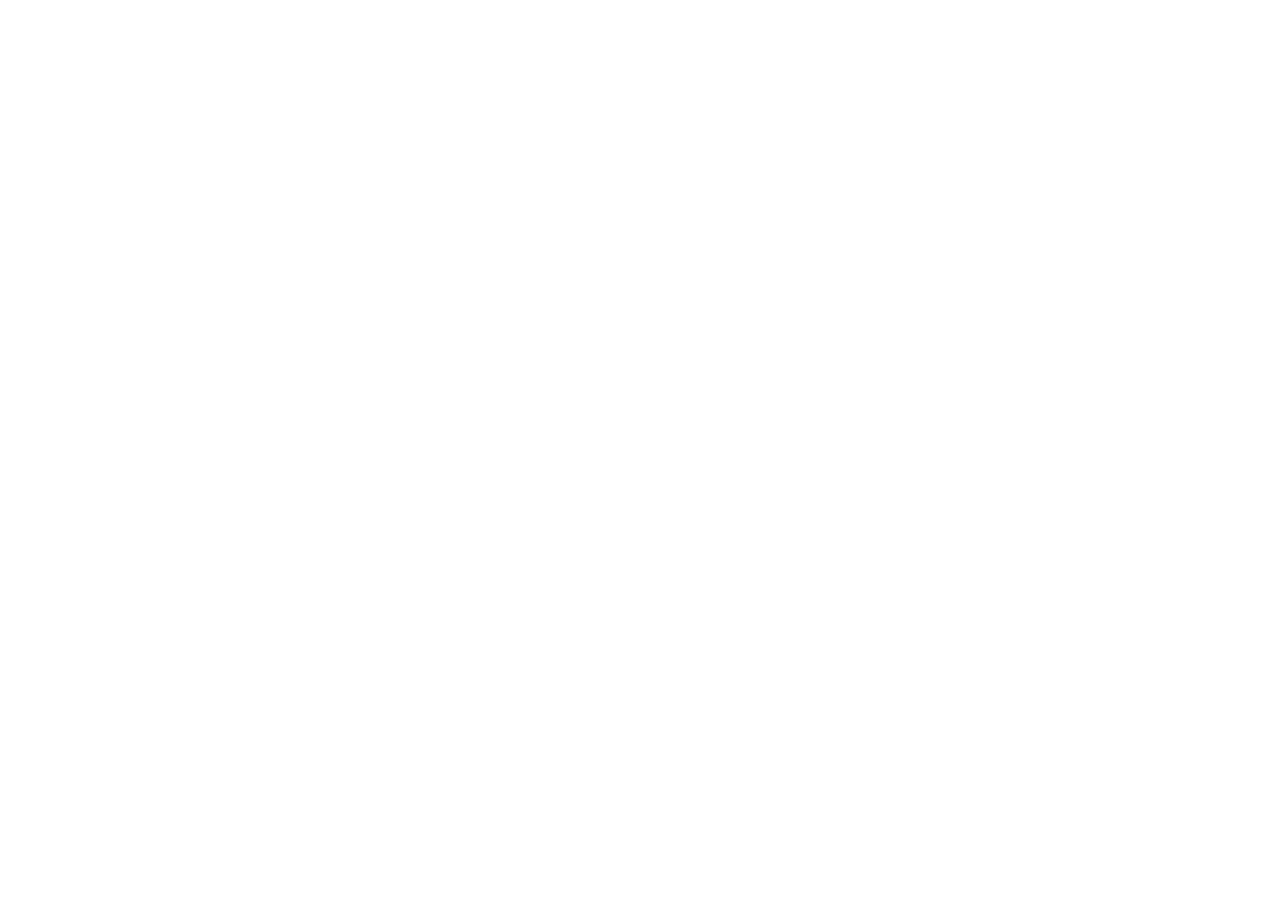
==== Video Origamid/flexboxstudy.html @ bd32b7c6 "Adição de pasta" ====
<!DOCTYPE html>
<html lang="pt-BR">
<head>
    <meta charset="UTF-8">
    <meta http-equiv="X-UA-Compatible" content="IE=edge">
    <meta name="viewport" content="width=device-width, initial-scale=1.0">
    <title>Modelo</title>
</head>
<body>
    
</body>
</html>
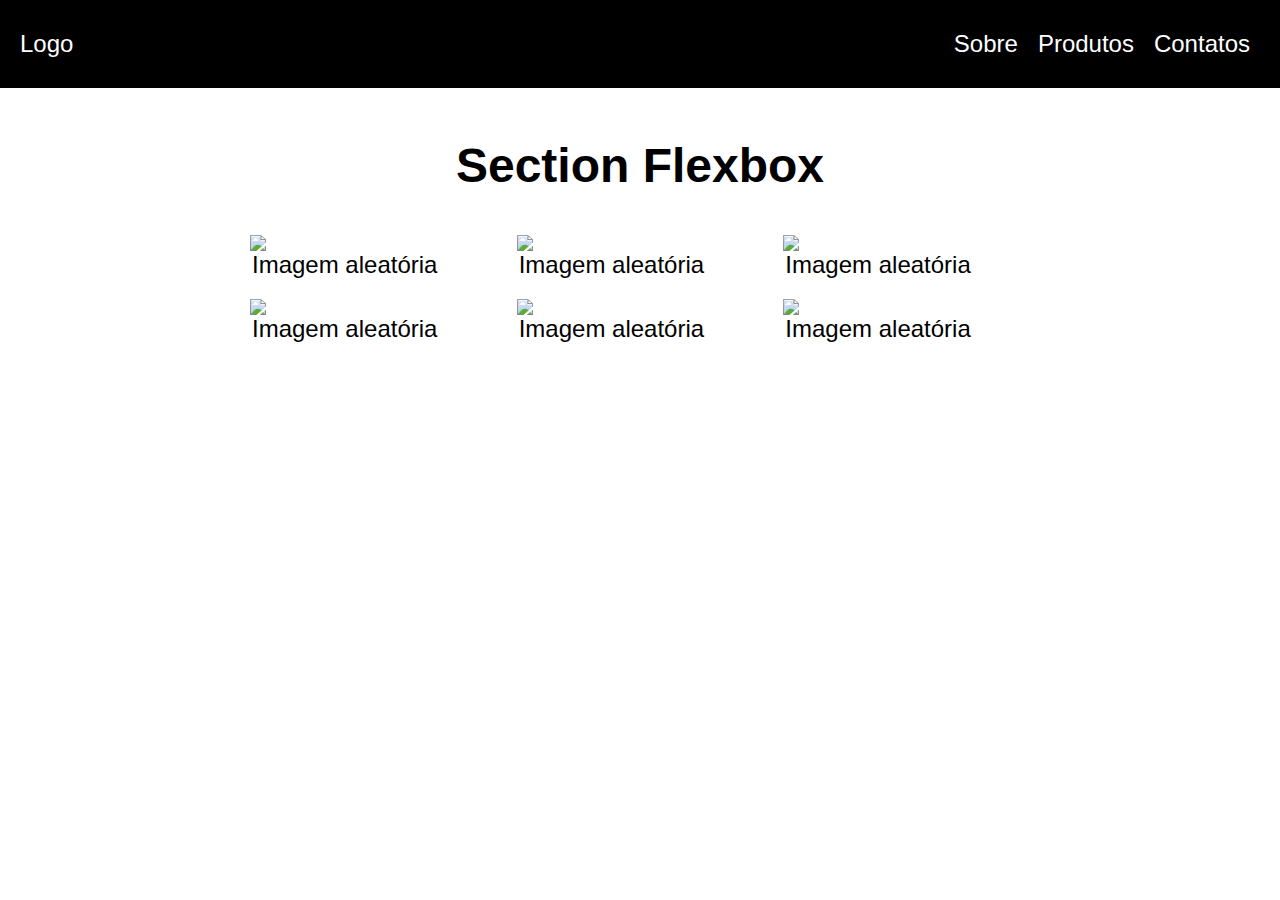
==== commit 72282318: "Estudo" ====
--- a/Video Origamid/flexboxstudy.html
+++ b/Video Origamid/flexboxstudy.html
@@ -5,8 +5,48 @@
     <meta http-equiv="X-UA-Compatible" content="IE=edge">
     <meta name="viewport" content="width=device-width, initial-scale=1.0">
     <title>Modelo</title>
+    <link rel="stylesheet" href="style.css">
 </head>
 <body>
-    
+    <header class="header">
+        <a href="#">Logo</a>
+
+        <nav>
+            <ul class="menu">
+               <li><a href="#">Sobre</a></li>
+               <li><a href="#">Produtos</a></li>
+               <li><a href="#">Contatos</a></li>
+
+            </ul>
+        </nav>
+    </header>
+ <h1> Section Flexbox </h1>
+ <section class="flex">
+    <div>
+        <img src="https://picsum.photos/300/300?random=1">
+        <legend>Imagem aleatória</legend>
+    </div>
+    <div>
+        <img src="https://picsum.photos/300/300?random=2">
+        <legend>Imagem aleatória</legend>
+    </div>
+    <div>
+        <img src="https://picsum.photos/300/300?random=3">
+        <legend>Imagem aleatória</legend>
+    </div>
+    <div>
+        <img src="https://picsum.photos/300/300?random=4">
+        <legend>Imagem aleatória</legend>
+    </div>
+    <div>
+        <img src="https://picsum.photos/300/300?random=5">
+        <legend>Imagem aleatória</legend>
+    </div>
+    <div>
+        <img src="https://picsum.photos/300/300?random=6">
+        <legend>Imagem aleatória</legend>
+    </div>
+ </section>
+
 </body>
 </html>--- a/Video Origamid/style.css
+++ b/Video Origamid/style.css
@@ -0,0 +1,59 @@
+body, ul, li, p{
+    margin: 0;
+    padding: 0;
+    list-style: none;
+    box-sizing: border-box;
+    text-decoration: none;
+    font-size: 1.5rem; 
+    font-family: Arial, Helvetica, sans-serif;
+}
+
+a{
+    text-decoration: none;
+    color: white;
+}
+
+.header{
+    background-color: black;
+    display: flex;
+    justify-content: space-between;
+    padding: 20px;
+    flex-wrap: wrap;
+    align-items: center;
+   
+}
+
+.menu{
+    display: flex;
+    
+}
+
+.menu li a{
+    display: block;
+    padding: 10px;
+
+}
+
+h1 {
+    text-align: center;
+    margin-top: 50px;
+}
+
+img {
+    max-width: 100%;
+    display: block;
+}
+
+.flex {
+    display: flex;
+    flex-wrap: wrap;
+    max-width: 800px;
+    margin: 0 auto;
+    
+}
+
+.flex div{
+    flex: 1 1 200px;
+    margin: 10px;
+}
+
